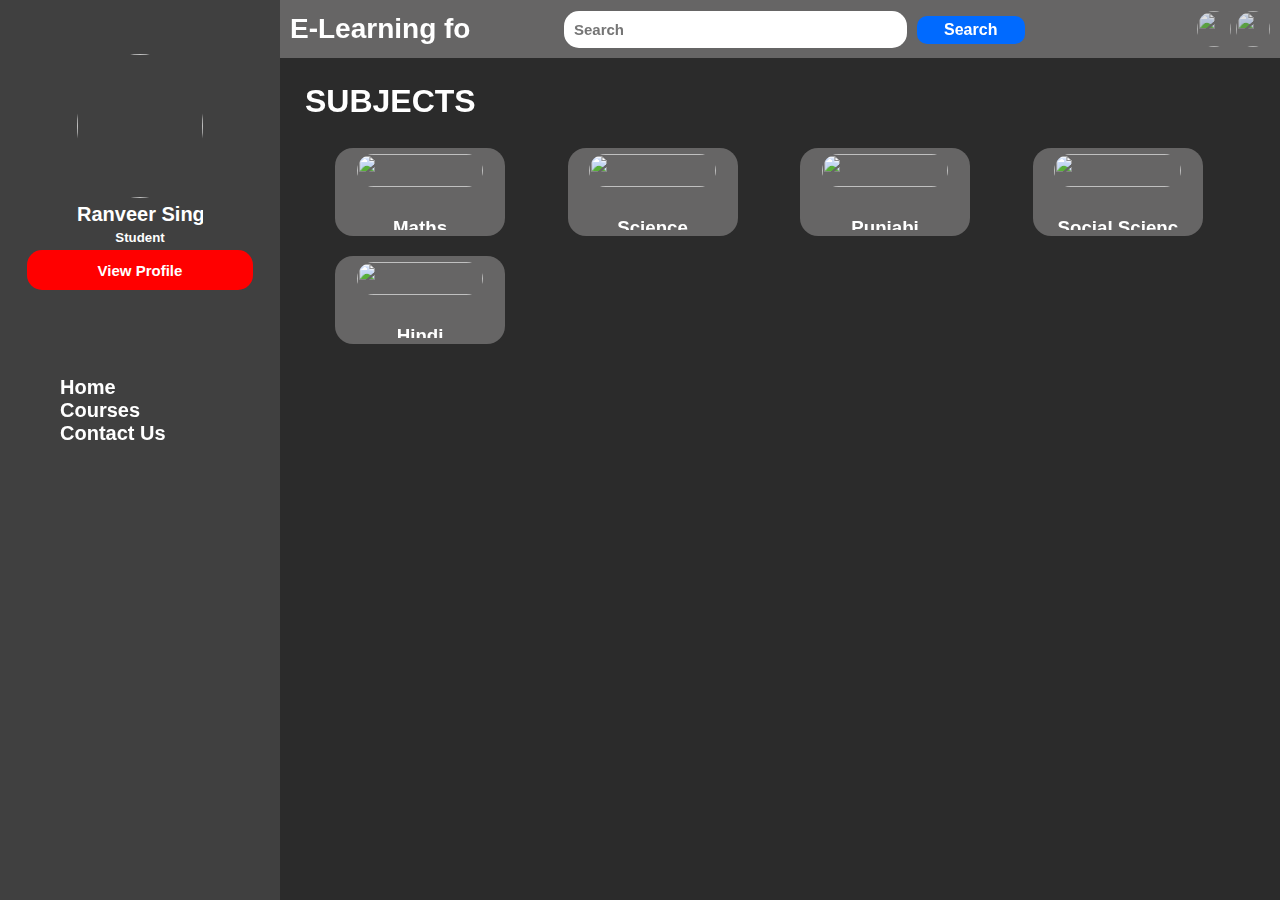
==== index.html @ d840d103 "some part of content added" ====
<!DOCTYPE html>
<html lang="en">
<head>
    <meta charset="UTF-8">
    <meta name="viewport" content="width=device-width, initial-scale=1.0">
    <title>E-Learning for kids</title>
    <link rel="stylesheet" href="./styles.css">
    <link rel="stylesheet" href="./utility.css">
    <script src="./script.js" defer></script>
</head>
<body>
    <div id="sidebar">
        <div id="profile">
            <div class="img"><img src="./images/profile.jpg" alt=""></div>
            <div class="text">
                <h3 class="animate">Ranveer Singh Walia</h3>
                <h5>Student</h5>
            </div>
            <button type="button" id="show">
                View Profile
            </button>
        </div>
        <div id="nav-bar">
            <ul>
                <li id="active" class="op-1"><a href="/">Home</a></li>
                <li class="op-1"><a href="#2">Courses</a></li>
                <li class="op-1"><a href="#3">Contact Us</a></li>
            </ul>
        </div>
    </div>
    <div id="front-page">
        <div id="topbar">
            <div id="menu">
                <img src="./images/menu.png" alt="">
            </div>
            <div id="logo">
                <h2>E-Learning for kids</h2>
            </div>
            <div id="search">
                <form action="">
                    <input type="text" placeholder="Search">
                    <button type="submit">Search</button>
                </form>
            </div>
            <div class="end">
                <div id="dark-mode">
                    <img src="./images/color_toggle.png" alt="">
                </div>
                <div id="Account">
                    <img src="./images/profile.jpg" alt="">
                </div>
            </div>
        </div>
        <div id="main">
            <h1>SUBJECTS</h1>
            <div id="list">
            </div>
        </div>
        <div id="footer"></div>
    </div>
</body>
</html>
---- styles.css ----
*{
    margin:0;
    padding: 0;
    text-decoration: none;
    list-style: none;
    border: 0;
}
::-webkit-scrollbar{
    display: none;
}

body{
    font-family: 'Open Sans', sans-serif;
    display: grid;
    grid-template-columns: 280px auto;
    width: 100vw;
    min-width: 280px;
    height: 100vh;
    position: fixed;
}
#menu{
    width: 32px;
    height: 32px;
    display: none;
}
#menu img{
    width: 100%;
    height: 100%;
}
#sidebar{
    width: 100%;
    background-color: #404040;
    color:#ffffff;
}

#profile{
    width: 90%;
    height: 32vh;
    margin: 10% 5% 0;
    display: flex;
    flex-direction: column;
    justify-content: center;
    align-items: center;
    overflow: hidden;
    gap: 5px;
}
#profile .img{
    height: 50%;
    width: 50%;
    min-width: 80px;
    max-width: 180px;
    min-height: 80px;
    max-height: 200px;
    border-radius: 50%;
    overflow: hidden;
}
#profile .img img{
    width: 100%;
    height: 100%;
}
#profile .text{
    display: flex;
    flex-direction: column;
    align-items: center;
    gap: 2px;
    width: 50%;
    height: 42px;
    overflow: hidden;
    white-space: nowrap;
    cursor: pointer;
}
#profile .text h3{
    font-size: 20px;
    width: 100%;
    height: 25px;
}

#profile button{
    width: 90%;
    height: 40px;
    border: none;
    border-radius: 15px;
    background-color: #ff0000;
    color: #ffffff;
    font-size: 15px;
    font-weight: 600;
    cursor: pointer;
    transition: all ease 5ms;
}
#profile button:hover{
    transform: scale(1.05);
}
#nav-bar{
    padding: 10px;
    margin: 50px;
    display: flex;
    flex-direction: row;
    justify-content: space-between;
    align-items: center;
}
#nav-bar li a{
    text-decoration: none;
    color: #ffffff;
    font-size: 20px;
    font-weight: 600;
}
@keyframes slide_text{
    0%{
        transform: translateX(0%);
        transition: all 5ms ease;
    }
    50%{
        transform: translateX(-100%);
    }
    51%{
        opacity: 0;
        transform: translateX(100%);
    }
    100%{
        transform: translateX(0%);
    }
}

#front-page{
    display: grid;
    height: 100vh;
    grid-template-rows: 58px 1fr;
    max-height: 100vh;
}
#topbar{
    display: flex;
    align-items: center;
    justify-content: space-between;
    padding: 10px;
    background: #666565;
    color: #ffffff;
}
#logo{
    max-width: 180px;
    white-space: nowrap;
    overflow: hidden;
}
#logo h2{
    font-size: 28px;
    font-weight: 600;
    animation: slide_text 5s linear infinite;
}

#search{
    width: 55%;
    white-space: nowrap;
}
#search input[type="text"]{
    width: 60%;
    padding: 10px;
    border: none;
    border-radius: 15px;
    font-size: 15px;
    font-weight: 600;
    transition: all ease 5ms;
    outline: none;
    margin-right: 5px;
}
#search input[type="text"]:hover
,#search button:hover{
    transform: scale(1.03);
}
#search input[type="text"]:focus{
    border: 0;
}

#search button{
    width: 20%;
    min-width: 62px;
    padding: 5px;
    font-size: 16px;
    font-weight: 600;
    background: #006aff;
    color: #ffffff;
    border-radius: 10px;
    cursor: pointer;
}

.end{
    display: flex;
    align-items: center;
    justify-content:center;
    gap: 5px;
}
#Account,
#dark-mode{
    opacity: 0.8;
    border-radius: 50%;
    overflow: hidden;
    width: 34px;
    height: 36px;
    cursor: pointer;
}
#Account img,
#dark-mode img{
    width: 100%;
    height: 100%;
}
#Account:hover,
#dark-mode:hover{
    opacity: 1;
}


#main {
    background: #2b2b2b;
    color: #ffffff;
    padding: 25px;
    max-height: 100%;
    overflow: hidden;
}

#list{
    margin-top: 18px;
    margin-left: 20px;
    display: grid;
    grid-template-columns: 1fr 1fr 1fr 1fr 1fr;
    max-height: 85%;
    overflow: scroll;
}
#list .items{
    margin: 10px;
    max-width: 220px;
    min-width: 100px;
    width:85%;
    padding: 6px;
    display: flex;
    flex-direction: column;
    justify-content: center;
    align-items: center;
    background:#666565;
    border-radius: 18px;
    gap:30px;
    overflow: hidden;
    cursor: pointer;
}
#list .items .img{
    width: 80%;
    height: 70%;
}
#list img{
    width: 100%;
    height: 100%;
    border-radius: 20px;
}

#list .text{
    max-width: 120px;
    width: 80%;
    text-align: center;
    white-space: nowrap;
    overflow: hidden;
}
.animate:hover{
    animation: slide_text 5s linear infinite;
}
#list .topic{
    width: 98%;
    height: 98%;
}
#list .topic iframe{
    width: 100%;
    height: 100%;
    border-radius: 20px;
    margin-bottom: 28px;
}
#list .topic-text{
    font-size: 20px;
    font-weight: 600;
    width: 90%;
    margin: 0 auto;
    max-height: 160px;
    line-height: 28px;
    letter-spacing: 1px;
    text-align:justify;
    overflow: scroll;
    margin-bottom: 20px;
}
#list button{
    margin: 18px 40%;
    padding: 10px 20px;
    letter-spacing: 2px;
    border-radius: 15px;
    background-color: #ff0000;
    color: #ffffff;
    font-size: 24px;
    font-weight: 600;
    cursor: pointer;
    transition: all ease 5ms;
}

#list button:hover{
    transform: scale(1.05);
}
@media (width<1285px){
    #list{
        grid-template-columns: 1fr 1fr 1fr 1fr;
    }
    #list .items{
        width: 68%;
    }
}
@media (width<875px){
    #search{
        width: 30%;
    }
    #search input[type="text"]{
        padding: 8px;
        font-size: 12px;
    }
    #search button{
        font-size: 12px;
        min-width: 50px;
    }

    #list{
        margin-left: 2px;
        display: grid;
        grid-template-columns: 1fr 1fr 1fr;
    }
    #list .items{
        width: 75%;
    }
}
@media (width<755px){
    body{
        display: flex;
    }
    #menu{
        display: block;
    }
    #sidebar{
        position: fixed;
        height: 100vh;
        z-index: 10;
        left:-100%;
    }
    #front-page{
        width: 100%;
    }
    #logo{
        display: none;
    }
    #search{
        width: 50%;
    }
    #search input[type="text"]{
        padding: 8px;
        font-size: 12px;
    }
    #search button{
        font-size: 12px;
        min-width: 50px;
    }
}
@media (width<695px){
    #list{
        margin-left: 2px;
        display: grid;
        grid-template-columns: 1fr 1fr 1fr;
    }
    #list .items{
        width: 75%;
    }
}
@media (width<495px){
    #list{
        grid-template-columns: 1fr 1fr;
    }
    #list .items{
        width: 55%;
    }
    #dark-mode{
        display: none;
    }
    #list button{
        margin: 18px 0;
        width: 100%;
    }
}
@media (width<285px){
    #Account{
        margin-left: 28px;
    }
    #list{
        margin-left: 0;
    }
    #list .items{
        min-width: 80px;
    }
}
@media (min-height : 601px) and (max-width : 1025px) {
    #list .topic iframe{
        height: 50%;
    }
}
@media (max-height : 601px) and (min-width : 1237px) {
    #list .topic iframe{
        width: 100%;
    }
    #list .topic{
        display: grid;
        grid-template-columns: 1fr 1fr;
    }
    #list .topic-text{
        margin: auto 28px;
    }
    #list button{
        margin: 18px 0;
        width: 100%;
    }
}
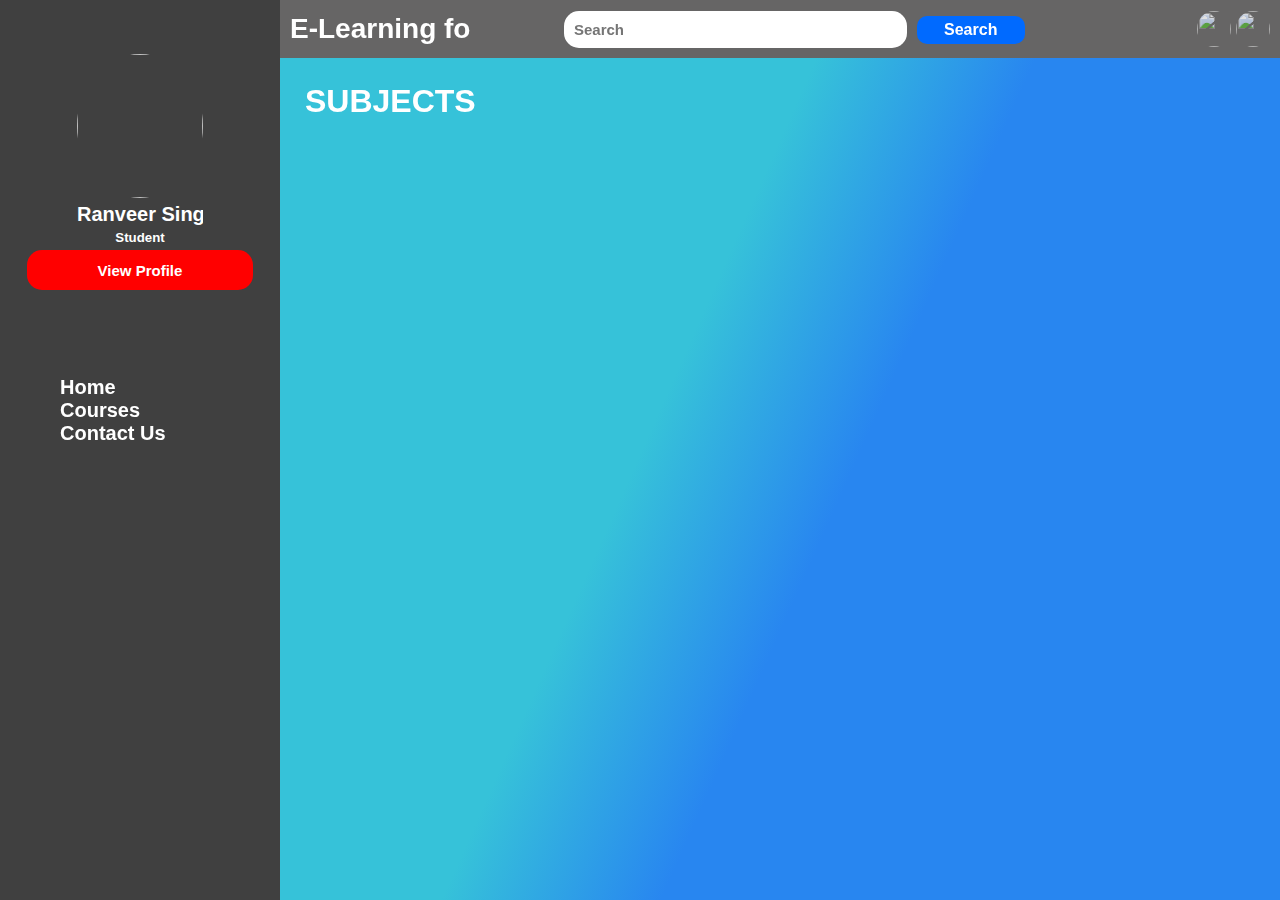
==== commit 09e865ad: "Merge branch 'main' into main" ====
--- a/index.html
+++ b/index.html
@@ -1,62 +1,59 @@
 <!DOCTYPE html>
 <html lang="en">
-<head>
-    <meta charset="UTF-8">
-    <meta name="viewport" content="width=device-width, initial-scale=1.0">
+  <head>
+    <meta charset="UTF-8" />
+    <meta name="viewport" content="width=device-width, initial-scale=1.0" />
     <title>E-Learning for kids</title>
-    <link rel="stylesheet" href="./styles.css">
-    <link rel="stylesheet" href="./utility.css">
+    <link rel="stylesheet" href="./styles.css" />
+    <link rel="stylesheet" href="./utility.css" />
     <script src="./script.js" defer></script>
-</head>
-<body>
+  </head>
+  <body>
     <div id="sidebar">
-        <div id="profile">
-            <div class="img"><img src="./images/profile.jpg" alt=""></div>
-            <div class="text">
-                <h3 class="animate">Ranveer Singh Walia</h3>
-                <h5>Student</h5>
-            </div>
-            <button type="button" id="show">
-                View Profile
-            </button>
+      <div id="profile">
+        <div class="img"><img src="./images/profile.jpg" alt="" /></div>
+        <div class="text">
+          <h3 class="animate">Ranveer Singh Walia</h3>
+          <h5>Student</h5>
         </div>
-        <div id="nav-bar">
-            <ul>
-                <li id="active" class="op-1"><a href="/">Home</a></li>
-                <li class="op-1"><a href="#2">Courses</a></li>
-                <li class="op-1"><a href="#3">Contact Us</a></li>
-            </ul>
-        </div>
+        <button type="button" id="show">View Profile</button>
+      </div>
+      <div id="nav-bar">
+        <ul>
+          <li id="active" class="op-1"><a href="/">Home</a></li>
+          <li class="op-1"><a href="#2">Courses</a></li>
+          <li class="op-1"><a href="#3">Contact Us</a></li>
+        </ul>
+      </div>
     </div>
     <div id="front-page">
-        <div id="topbar">
-            <div id="menu">
-                <img src="./images/menu.png" alt="">
-            </div>
-            <div id="logo">
-                <h2>E-Learning for kids</h2>
-            </div>
-            <div id="search">
-                <form action="">
-                    <input type="text" placeholder="Search">
-                    <button type="submit">Search</button>
-                </form>
-            </div>
-            <div class="end">
-                <div id="dark-mode">
-                    <img src="./images/color_toggle.png" alt="">
-                </div>
-                <div id="Account">
-                    <img src="./images/profile.jpg" alt="">
-                </div>
-            </div>
+      <div id="topbar">
+        <div id="menu">
+          <img src="./images/menu.png" alt="" />
         </div>
-        <div id="main">
-            <h1>SUBJECTS</h1>
-            <div id="list">
-            </div>
+        <div id="logo">
+          <h2>E-Learning for kids</h2>
         </div>
-        <div id="footer"></div>
+        <div id="search">
+          <form action="">
+            <input type="text" placeholder="Search" />
+            <button type="submit">Search</button>
+          </form>
+        </div>
+        <div class="end">
+          <div id="dark-mode">
+            <img src="./images/color_toggle.png" alt="" />
+          </div>
+          <div id="Account">
+            <img src="./images/profile.jpg" alt="" />
+          </div>
+        </div>
+      </div>
+      <div id="main">
+        <h1>SUBJECTS</h1>
+        <div id="list"></div>
+      </div>
+      <div id="footer"></div>
     </div>
-</body>
+  </body>
 </html>
--- a/styles.css
+++ b/styles.css
@@ -1,417 +1,427 @@
-*{
-    margin:0;
-    padding: 0;
-    text-decoration: none;
-    list-style: none;
-    border: 0;
-}
-::-webkit-scrollbar{
+* {
+  margin: 0;
+  padding: 0;
+  text-decoration: none;
+  list-style: none;
+  border: 0;
+}
+::-webkit-scrollbar {
+  display: none;
+}
+
+body {
+  font-family: "Open Sans", sans-serif;
+  display: grid;
+  grid-template-columns: 280px auto;
+  width: 100vw;
+  min-width: 280px;
+  height: 100vh;
+  position: fixed;
+}
+#menu {
+  width: 32px;
+  height: 32px;
+  display: none;
+}
+#menu img {
+  width: 100%;
+  height: 100%;
+}
+#sidebar {
+  width: 100%;
+  background-color: #404040;
+  color: #ffffff;
+}
+
+#profile {
+  width: 90%;
+  height: 32vh;
+  margin: 10% 5% 0;
+  display: flex;
+  flex-direction: column;
+  justify-content: center;
+  align-items: center;
+  overflow: hidden;
+  gap: 5px;
+}
+#profile .img {
+  height: 50%;
+  width: 50%;
+  min-width: 80px;
+  max-width: 180px;
+  min-height: 80px;
+  max-height: 200px;
+  border-radius: 50%;
+  overflow: hidden;
+}
+#profile .img img {
+  width: 100%;
+  height: 100%;
+}
+#profile .text {
+  display: flex;
+  flex-direction: column;
+  align-items: center;
+  gap: 2px;
+  width: 50%;
+  height: 42px;
+  overflow: hidden;
+  white-space: nowrap;
+  cursor: pointer;
+}
+#profile .text h3 {
+  font-size: 20px;
+  width: 100%;
+  height: 25px;
+}
+
+#profile button {
+  width: 90%;
+  height: 40px;
+  border: none;
+  border-radius: 15px;
+  background-color: #ff0000;
+  color: #ffffff;
+  font-size: 15px;
+  font-weight: 600;
+  cursor: pointer;
+  transition: all ease 5ms;
+}
+#profile button:hover {
+  transform: scale(1.05);
+}
+#nav-bar {
+  padding: 10px;
+  margin: 50px;
+  display: flex;
+  flex-direction: row;
+  justify-content: space-between;
+  align-items: center;
+}
+#nav-bar li a {
+  text-decoration: none;
+  color: #ffffff;
+  font-size: 20px;
+  font-weight: 600;
+}
+@keyframes slide_text {
+  0% {
+    transform: translateX(0%);
+    transition: all 5ms ease;
+  }
+  50% {
+    transform: translateX(-100%);
+  }
+  51% {
+    opacity: 0;
+    transform: translateX(100%);
+  }
+  100% {
+    transform: translateX(0%);
+  }
+}
+
+#front-page {
+  display: grid;
+  height: 100vh;
+  grid-template-rows: 58px 1fr;
+  max-height: 100vh;
+}
+#topbar {
+  display: flex;
+  align-items: center;
+  justify-content: space-between;
+  padding: 10px;
+  background: #666565;
+  color: #ffffff;
+}
+#logo {
+  max-width: 180px;
+  white-space: nowrap;
+  overflow: hidden;
+}
+#logo h2 {
+  font-size: 28px;
+  font-weight: 600;
+  animation: slide_text 5s linear infinite;
+}
+
+#search {
+  width: 55%;
+  white-space: nowrap;
+}
+#search input[type="text"] {
+  width: 60%;
+  padding: 10px;
+  border: none;
+  border-radius: 15px;
+  font-size: 15px;
+  font-weight: 600;
+  transition: all ease 5ms;
+  outline: none;
+  margin-right: 5px;
+}
+#search input[type="text"]:hover,
+#search button:hover {
+  transform: scale(1.03);
+}
+#search input[type="text"]:focus {
+  border: 0;
+}
+
+#search button {
+  width: 20%;
+  min-width: 62px;
+  padding: 5px;
+  font-size: 16px;
+  font-weight: 600;
+  background: #006aff;
+  color: #ffffff;
+  border-radius: 10px;
+  cursor: pointer;
+}
+
+.end {
+  display: flex;
+  align-items: center;
+  justify-content: center;
+  gap: 5px;
+}
+#Account,
+#dark-mode {
+  opacity: 0.8;
+  border-radius: 50%;
+  overflow: hidden;
+  width: 34px;
+  height: 36px;
+  cursor: pointer;
+}
+#Account img,
+#dark-mode img {
+  width: 100%;
+  height: 100%;
+}
+#Account:hover,
+#dark-mode:hover {
+  opacity: 1;
+}
+
+#main {
+  background: rgb(54, 194, 217);
+  background: linear-gradient(
+    114deg,
+    rgba(54, 194, 217, 1) 39%,
+    rgba(40, 134, 240, 1) 55%
+  );
+  color: #ffffff;
+  padding: 25px;
+  max-height: 100%;
+  overflow: hidden;
+}
+
+#list {
+  margin-top: 18px;
+  margin-left: 20px;
+  display: grid;
+  grid-template-columns: 1fr 1fr 1fr 1fr 1fr;
+  max-height: 85%;
+  overflow: scroll;
+}
+#list .items {
+  margin: 10px;
+  max-width: 220px;
+  min-width: 100px;
+  width: 85%;
+  padding: 6px;
+  display: flex;
+  flex-direction: column;
+  justify-content: center;
+  align-items: center;
+  background: rgb(174, 95, 194);
+  background: radial-gradient(
+    circle,
+    rgba(174, 95, 194, 1) 0%,
+    rgba(119, 233, 254, 1) 100%
+  );
+  box-shadow: 6px 2px 8px 0 black;
+  border-radius: 18px;
+  gap: 30px;
+  overflow: hidden;
+  cursor: pointer;
+}
+#list .items .img {
+  width: 80%;
+  height: 70%;
+}
+#list img {
+  width: 100%;
+  height: 100%;
+  border-radius: 20px;
+}
+
+#list .text {
+  max-width: 120px;
+  width: 80%;
+  text-align: center;
+  white-space: nowrap;
+  overflow: hidden;
+}
+.animate:hover {
+  animation: slide_text 5s linear infinite;
+}
+#list .topic {
+  width: 98%;
+  height: 98%;
+}
+#list .topic iframe {
+  width: 100%;
+  height: 100%;
+  border-radius: 20px;
+  margin-bottom: 28px;
+}
+#list .topic-text {
+  font-size: 20px;
+  font-weight: 600;
+  width: 90%;
+  margin: 0 auto;
+  max-height: 160px;
+  line-height: 28px;
+  letter-spacing: 1px;
+  text-align: justify;
+  overflow: scroll;
+  margin-bottom: 20px;
+}
+#list button {
+  margin: 18px 40%;
+  padding: 10px 20px;
+  letter-spacing: 2px;
+  border-radius: 15px;
+  background-color: #ff0000;
+  color: #ffffff;
+  font-size: 24px;
+  font-weight: 600;
+  cursor: pointer;
+  transition: all ease 5ms;
+}
+
+#list button:hover {
+  transform: scale(1.05);
+}
+@media (width<1285px) {
+  #list {
+    grid-template-columns: 1fr 1fr 1fr 1fr;
+  }
+  #list .items {
+    width: 68%;
+  }
+}
+@media (width<875px) {
+  #search {
+    width: 30%;
+  }
+  #search input[type="text"] {
+    padding: 8px;
+    font-size: 12px;
+  }
+  #search button {
+    font-size: 12px;
+    min-width: 50px;
+  }
+
+  #list {
+    margin-left: 2px;
+    display: grid;
+    grid-template-columns: 1fr 1fr 1fr;
+  }
+  #list .items {
+    width: 75%;
+  }
+}
+@media (width<755px) {
+  body {
+    display: flex;
+  }
+  #menu {
+    display: block;
+  }
+  #sidebar {
+    position: fixed;
+    height: 100vh;
+    z-index: 10;
+    left: -100%;
+  }
+  #front-page {
+    width: 100%;
+  }
+  #logo {
     display: none;
-}
-
-body{
-    font-family: 'Open Sans', sans-serif;
+  }
+  #search {
+    width: 50%;
+  }
+  #search input[type="text"] {
+    padding: 8px;
+    font-size: 12px;
+  }
+  #search button {
+    font-size: 12px;
+    min-width: 50px;
+  }
+}
+@media (width<695px) {
+  #list {
+    margin-left: 2px;
     display: grid;
-    grid-template-columns: 280px auto;
-    width: 100vw;
-    min-width: 280px;
-    height: 100vh;
-    position: fixed;
-}
-#menu{
-    width: 32px;
-    height: 32px;
+    grid-template-columns: 1fr 1fr 1fr;
+  }
+  #list .items {
+    width: 75%;
+  }
+}
+@media (width<495px) {
+  #list {
+    grid-template-columns: 1fr 1fr;
+  }
+  #list .items {
+    width: 55%;
+  }
+  #dark-mode {
     display: none;
-}
-#menu img{
+  }
+  #list button {
+    margin: 18px 0;
     width: 100%;
-    height: 100%;
-}
-#sidebar{
+  }
+}
+@media (width<285px) {
+  #Account {
+    margin-left: 28px;
+  }
+  #list {
+    margin-left: 0;
+  }
+  #list .items {
+    min-width: 80px;
+  }
+}
+@media (min-height: 601px) and (max-width: 1025px) {
+  #list .topic iframe {
+    height: 50%;
+  }
+}
+@media (max-height: 601px) and (min-width: 1237px) {
+  #list .topic iframe {
     width: 100%;
-    background-color: #404040;
-    color:#ffffff;
-}
-
-#profile{
-    width: 90%;
-    height: 32vh;
-    margin: 10% 5% 0;
-    display: flex;
-    flex-direction: column;
-    justify-content: center;
-    align-items: center;
-    overflow: hidden;
-    gap: 5px;
-}
-#profile .img{
-    height: 50%;
-    width: 50%;
-    min-width: 80px;
-    max-width: 180px;
-    min-height: 80px;
-    max-height: 200px;
-    border-radius: 50%;
-    overflow: hidden;
-}
-#profile .img img{
+  }
+  #list .topic {
+    display: grid;
+    grid-template-columns: 1fr 1fr;
+  }
+  #list .topic-text {
+    margin: auto 28px;
+  }
+  #list button {
+    margin: 18px 0;
     width: 100%;
-    height: 100%;
-}
-#profile .text{
-    display: flex;
-    flex-direction: column;
-    align-items: center;
-    gap: 2px;
-    width: 50%;
-    height: 42px;
-    overflow: hidden;
-    white-space: nowrap;
-    cursor: pointer;
-}
-#profile .text h3{
-    font-size: 20px;
-    width: 100%;
-    height: 25px;
-}
-
-#profile button{
-    width: 90%;
-    height: 40px;
-    border: none;
-    border-radius: 15px;
-    background-color: #ff0000;
-    color: #ffffff;
-    font-size: 15px;
-    font-weight: 600;
-    cursor: pointer;
-    transition: all ease 5ms;
-}
-#profile button:hover{
-    transform: scale(1.05);
-}
-#nav-bar{
-    padding: 10px;
-    margin: 50px;
-    display: flex;
-    flex-direction: row;
-    justify-content: space-between;
-    align-items: center;
-}
-#nav-bar li a{
-    text-decoration: none;
-    color: #ffffff;
-    font-size: 20px;
-    font-weight: 600;
-}
-@keyframes slide_text{
-    0%{
-        transform: translateX(0%);
-        transition: all 5ms ease;
-    }
-    50%{
-        transform: translateX(-100%);
-    }
-    51%{
-        opacity: 0;
-        transform: translateX(100%);
-    }
-    100%{
-        transform: translateX(0%);
-    }
-}
-
-#front-page{
-    display: grid;
-    height: 100vh;
-    grid-template-rows: 58px 1fr;
-    max-height: 100vh;
-}
-#topbar{
-    display: flex;
-    align-items: center;
-    justify-content: space-between;
-    padding: 10px;
-    background: #666565;
-    color: #ffffff;
-}
-#logo{
-    max-width: 180px;
-    white-space: nowrap;
-    overflow: hidden;
-}
-#logo h2{
-    font-size: 28px;
-    font-weight: 600;
-    animation: slide_text 5s linear infinite;
-}
-
-#search{
-    width: 55%;
-    white-space: nowrap;
-}
-#search input[type="text"]{
-    width: 60%;
-    padding: 10px;
-    border: none;
-    border-radius: 15px;
-    font-size: 15px;
-    font-weight: 600;
-    transition: all ease 5ms;
-    outline: none;
-    margin-right: 5px;
-}
-#search input[type="text"]:hover
-,#search button:hover{
-    transform: scale(1.03);
-}
-#search input[type="text"]:focus{
-    border: 0;
-}
-
-#search button{
-    width: 20%;
-    min-width: 62px;
-    padding: 5px;
-    font-size: 16px;
-    font-weight: 600;
-    background: #006aff;
-    color: #ffffff;
-    border-radius: 10px;
-    cursor: pointer;
-}
-
-.end{
-    display: flex;
-    align-items: center;
-    justify-content:center;
-    gap: 5px;
-}
-#Account,
-#dark-mode{
-    opacity: 0.8;
-    border-radius: 50%;
-    overflow: hidden;
-    width: 34px;
-    height: 36px;
-    cursor: pointer;
-}
-#Account img,
-#dark-mode img{
-    width: 100%;
-    height: 100%;
-}
-#Account:hover,
-#dark-mode:hover{
-    opacity: 1;
-}
-
-
-#main {
-    background: #2b2b2b;
-    color: #ffffff;
-    padding: 25px;
-    max-height: 100%;
-    overflow: hidden;
-}
-
-#list{
-    margin-top: 18px;
-    margin-left: 20px;
-    display: grid;
-    grid-template-columns: 1fr 1fr 1fr 1fr 1fr;
-    max-height: 85%;
-    overflow: scroll;
-}
-#list .items{
-    margin: 10px;
-    max-width: 220px;
-    min-width: 100px;
-    width:85%;
-    padding: 6px;
-    display: flex;
-    flex-direction: column;
-    justify-content: center;
-    align-items: center;
-    background:#666565;
-    border-radius: 18px;
-    gap:30px;
-    overflow: hidden;
-    cursor: pointer;
-}
-#list .items .img{
-    width: 80%;
-    height: 70%;
-}
-#list img{
-    width: 100%;
-    height: 100%;
-    border-radius: 20px;
-}
-
-#list .text{
-    max-width: 120px;
-    width: 80%;
-    text-align: center;
-    white-space: nowrap;
-    overflow: hidden;
-}
-.animate:hover{
-    animation: slide_text 5s linear infinite;
-}
-#list .topic{
-    width: 98%;
-    height: 98%;
-}
-#list .topic iframe{
-    width: 100%;
-    height: 100%;
-    border-radius: 20px;
-    margin-bottom: 28px;
-}
-#list .topic-text{
-    font-size: 20px;
-    font-weight: 600;
-    width: 90%;
-    margin: 0 auto;
-    max-height: 160px;
-    line-height: 28px;
-    letter-spacing: 1px;
-    text-align:justify;
-    overflow: scroll;
-    margin-bottom: 20px;
-}
-#list button{
-    margin: 18px 40%;
-    padding: 10px 20px;
-    letter-spacing: 2px;
-    border-radius: 15px;
-    background-color: #ff0000;
-    color: #ffffff;
-    font-size: 24px;
-    font-weight: 600;
-    cursor: pointer;
-    transition: all ease 5ms;
-}
-
-#list button:hover{
-    transform: scale(1.05);
-}
-@media (width<1285px){
-    #list{
-        grid-template-columns: 1fr 1fr 1fr 1fr;
-    }
-    #list .items{
-        width: 68%;
-    }
-}
-@media (width<875px){
-    #search{
-        width: 30%;
-    }
-    #search input[type="text"]{
-        padding: 8px;
-        font-size: 12px;
-    }
-    #search button{
-        font-size: 12px;
-        min-width: 50px;
-    }
-
-    #list{
-        margin-left: 2px;
-        display: grid;
-        grid-template-columns: 1fr 1fr 1fr;
-    }
-    #list .items{
-        width: 75%;
-    }
-}
-@media (width<755px){
-    body{
-        display: flex;
-    }
-    #menu{
-        display: block;
-    }
-    #sidebar{
-        position: fixed;
-        height: 100vh;
-        z-index: 10;
-        left:-100%;
-    }
-    #front-page{
-        width: 100%;
-    }
-    #logo{
-        display: none;
-    }
-    #search{
-        width: 50%;
-    }
-    #search input[type="text"]{
-        padding: 8px;
-        font-size: 12px;
-    }
-    #search button{
-        font-size: 12px;
-        min-width: 50px;
-    }
-}
-@media (width<695px){
-    #list{
-        margin-left: 2px;
-        display: grid;
-        grid-template-columns: 1fr 1fr 1fr;
-    }
-    #list .items{
-        width: 75%;
-    }
-}
-@media (width<495px){
-    #list{
-        grid-template-columns: 1fr 1fr;
-    }
-    #list .items{
-        width: 55%;
-    }
-    #dark-mode{
-        display: none;
-    }
-    #list button{
-        margin: 18px 0;
-        width: 100%;
-    }
-}
-@media (width<285px){
-    #Account{
-        margin-left: 28px;
-    }
-    #list{
-        margin-left: 0;
-    }
-    #list .items{
-        min-width: 80px;
-    }
-}
-@media (min-height : 601px) and (max-width : 1025px) {
-    #list .topic iframe{
-        height: 50%;
-    }
-}
-@media (max-height : 601px) and (min-width : 1237px) {
-    #list .topic iframe{
-        width: 100%;
-    }
-    #list .topic{
-        display: grid;
-        grid-template-columns: 1fr 1fr;
-    }
-    #list .topic-text{
-        margin: auto 28px;
-    }
-    #list button{
-        margin: 18px 0;
-        width: 100%;
-    }
-}+  }
+}
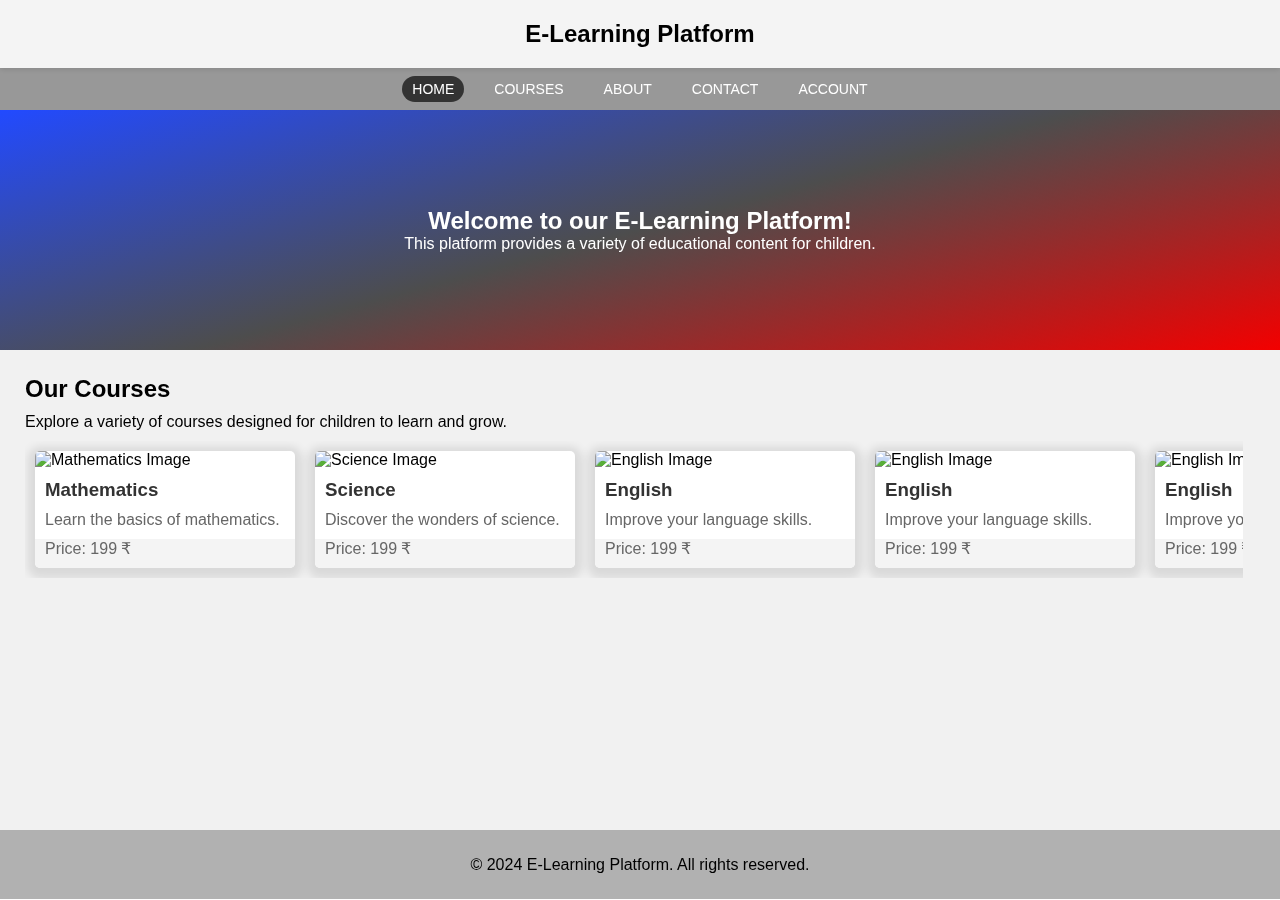
==== commit 53333b7f: "initial" ====
--- a/index.html
+++ b/index.html
@@ -1,59 +1,39 @@
 <!DOCTYPE html>
 <html lang="en">
-  <head>
-    <meta charset="UTF-8" />
-    <meta name="viewport" content="width=device-width, initial-scale=1.0" />
-    <title>E-Learning for kids</title>
-    <link rel="stylesheet" href="./styles.css" />
-    <link rel="stylesheet" href="./utility.css" />
-    <script src="./script.js" defer></script>
-  </head>
-  <body>
-    <div id="sidebar">
-      <div id="profile">
-        <div class="img"><img src="./images/profile.jpg" alt="" /></div>
-        <div class="text">
-          <h3 class="animate">Ranveer Singh Walia</h3>
-          <h5>Student</h5>
+    <head>
+        <meta charset="UTF-8">
+        <meta name="viewport" content="width=device-width, initial-scale=1.0">
+        <title>E-Learning Platform</title>
+        <link rel="stylesheet" href="./index.css">
+        <link rel="stylesheet" href="./nav.css">
+        <link rel="stylesheet" href="./nav565.css" media="(max-width:565px)">
+        <link id="tabscss" rel="stylesheet" href="./home.css">
+        <script src="./nav.js" defer></script>
+        <script src="./index.js" defer></script>
+    </head>
+    <body>
+        <div id="main">
+            <header>
+                <div class="burger">
+                    <div class="line1 line"></div>
+                    <div class="line2 line"></div>
+                    <div class="line3 line"></div>
+                </div>
+                <h1>E-Learning Platform</h1>
+            </header>
+            <nav>
+                <a href="./" class="active">Home</a>
+                <a href="#/courses">Courses</a>
+                <a href="#/about">About</a>
+                <a href="#/contact">Contact</a>
+                <a href="#/profile">Account</a>
+            </nav>
+            <section>
+    
+            </section>
+            <footer>
+                <p>&copy; 2024 E-Learning Platform. All rights reserved.</p>
+            </footer>
         </div>
-        <button type="button" id="show">View Profile</button>
-      </div>
-      <div id="nav-bar">
-        <ul>
-          <li id="active" class="op-1"><a href="/">Home</a></li>
-          <li class="op-1"><a href="#2">Courses</a></li>
-          <li class="op-1"><a href="#3">Contact Us</a></li>
-        </ul>
-      </div>
-    </div>
-    <div id="front-page">
-      <div id="topbar">
-        <div id="menu">
-          <img src="./images/menu.png" alt="" />
-        </div>
-        <div id="logo">
-          <h2>E-Learning for kids</h2>
-        </div>
-        <div id="search">
-          <form action="">
-            <input type="text" placeholder="Search" />
-            <button type="submit">Search</button>
-          </form>
-        </div>
-        <div class="end">
-          <div id="dark-mode">
-            <img src="./images/color_toggle.png" alt="" />
-          </div>
-          <div id="Account">
-            <img src="./images/profile.jpg" alt="" />
-          </div>
-        </div>
-      </div>
-      <div id="main">
-        <h1>SUBJECTS</h1>
-        <div id="list"></div>
-      </div>
-      <div id="footer"></div>
-    </div>
-  </body>
-</html>
+    </body>
+</html>--- a/index.css
+++ b/index.css
@@ -0,0 +1,46 @@
+*{
+    margin: 0;
+    padding: 0;
+    box-sizing: border-box;
+    border: none;
+    outline: none;
+    text-decoration: none;
+    list-style: none;
+    font-family: Arial, Helvetica, sans-serif;
+}
+::-webkit-scrollbar{
+    width: 5px;
+    height: 5px;
+}
+::-webkit-scrollbar-thumb{
+    background-color: #333;
+    border-radius: 5px;
+}
+body{
+    width: 100dvw;
+    height: 100dvh;
+    position: fixed;
+}
+#main{
+    width: 100%;
+    height: 100%;
+    overflow-x: hidden;
+    overflow-y: scroll;
+}
+.no-scroll{
+    overflow: hidden;
+}
+section{
+    width: 100%;
+    min-height: calc(100vh - 180px);
+    height: auto;
+    background-color: #f1f1f1;
+}
+footer{
+    width: 100%;
+    height: 69px;
+    display: flex;
+    justify-content: center;
+    align-items: center;
+    background-color: #b1b1b1;
+}--- a/nav.css
+++ b/nav.css
@@ -0,0 +1,71 @@
+header{
+    display: flex;
+    align-items: center;
+    padding: 20px;
+    background-color: #f4f4f4;
+    box-shadow: 0 2px 5px rgba(0,0,0,0.1);
+    width: 100%;
+    z-index: 100;
+}
+header h1{
+    font-size: 24px;
+    width: 100%;
+    white-space: nowrap;
+    text-align: center;
+}
+.burger{
+    display: none;
+    cursor: pointer;
+}
+.line{
+    width: 25px;
+    height: 3px;
+    background-color: #333;
+    margin: 5px;
+    transition: all 0.3s ease;
+}
+.burger:hover .line{
+    background-color: #ababab;
+}
+nav{
+    display: flex;
+    justify-content: center;
+    align-items: center;
+    width: 100%;
+    gap: 20px;
+    position: sticky;
+    top: 0;
+    background-color: #0b0b0b6c;
+    padding: 8px 0;
+}
+nav.nav-active{
+    display: flex;
+}
+nav a{
+    font-size: 14px;
+    color: #fff;
+    text-transform: uppercase;
+    border-radius: 15px;
+    
+    padding: 5px 10px;
+    transition: all 0.3s ease;
+}
+nav a.active{
+    background-color: #333;
+}
+a.active:hover{
+    color: #b2b2b2;
+}
+nav a:hover{
+    color: #333;
+    text-decoration: underline;
+}
+.burger.toggle .line1{
+    transform: rotate(-45deg) translate(-5px, 6px);
+}
+.burger.toggle .line2{
+    opacity: 0;
+}
+.burger.toggle .line3{
+    transform: rotate(45deg) translate(-5px, -6px);
+}--- a/nav565.css
+++ b/nav565.css
@@ -0,0 +1,34 @@
+@media (max-width: 565px){
+    header{
+        position: fixed;
+        top: 0;
+        width: 100vw;
+        z-index: 100;
+    }
+    header h1{
+        font-size: 18px;
+        width: 100%;
+        white-space: nowrap;
+    }
+    .burger{
+        display: block;
+    }
+    nav{
+        display: none;
+        background-color: #a5a5a5;
+        flex-direction: column;
+        position: fixed;
+        top: 69px;
+        left: 0;
+        z-index: 99;
+        transition: all 0.5s ease;
+    }
+
+    nav a{
+        float: none;
+    }
+    section{
+        margin-top: 69px;
+        min-height: calc(100vh - 138px);
+    }
+}--- a/home.css
+++ b/home.css
@@ -0,0 +1,65 @@
+.sect_1{
+    background: linear-gradient(165deg,#224aff, #4d4d4d, #f30000);
+    height: 240px;
+    display: flex;
+    align-items: center;
+    justify-content: center;
+    flex-direction: column;
+}
+.sect_1 h2,
+.sect_1 p{
+    width: 100%;
+    text-align: center;
+    color: #fff;
+}
+.sect_2{
+    width: 100%;
+    padding: 25px;
+    display: flex;
+    justify-content: center;
+    align-items: start;
+    flex-direction: column;
+    gap: 10px;
+}
+
+#courses {
+    display: flex;
+    flex-wrap: nowrap;
+    overflow-x: scroll;
+    max-height: 420px;
+    margin: 0 20px 0 0;
+    width: 99%;
+}
+
+.course {
+    flex-basis: calc(33.33% - 20px);
+    background-color: #fff;
+    margin: 10px;
+    box-shadow: 0px 3px 10px 7px rgba(0,0,0,0.1);
+    border-radius: 5px;
+    overflow: hidden;
+    min-width: 260px;
+}
+
+.course img {
+    width: 100%;
+    height: 200px;
+    object-fit: cover;
+}
+
+.course h3 {
+    color: #333;
+    margin: 0;
+    padding: 10px;
+}
+
+.course p {
+    color: #666;
+    padding: 0 10px 10px 10px;
+}
+
+.price {
+    background-color: #f4f4f4;
+    padding: 10px;
+    color: #333;
+}
